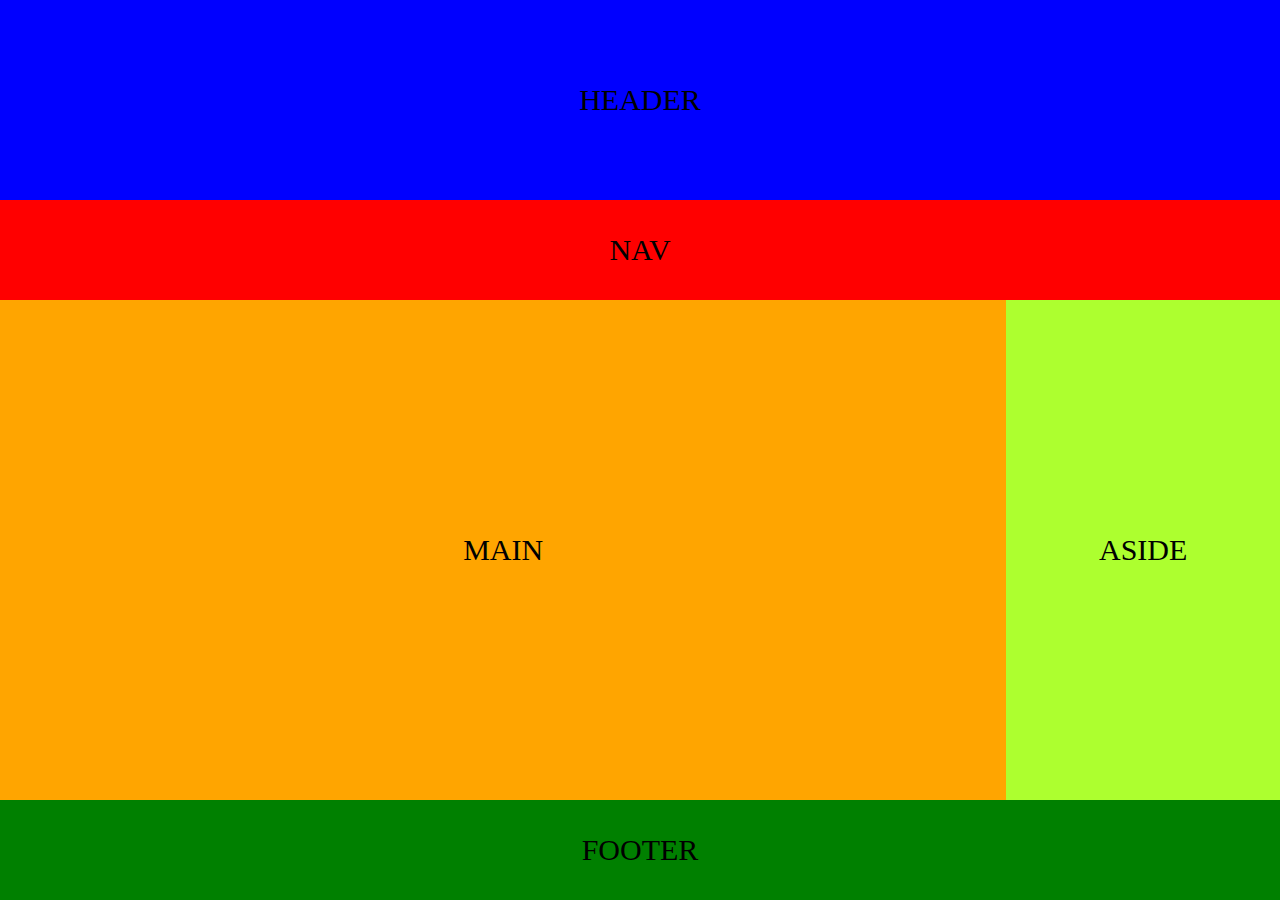
==== index.html @ ce47f61d "primer  commit" ====
<!DOCTYPE html>
<html lang="en">
<head>
    <meta charset="UTF-8">
    <meta name="viewport" content="width=device-width, initial-scale=1.0">
    <title>Document</title>
    <link rel="stylesheet" href="style.css">
</head>
<body>
    <header>
        <p>HEADER</p>
    </header>
    <nav>
        <p>NAV</p>
    </nav>
    <div>
        <main>
            <p>MAIN</p>
        </main>
        <aside>
            <p>ASIDE</p>
        </aside>
    </div>
    <footer>
        <p>FOOTER</p>
    </footer>
</body>
</html>
---- style.css ----
*{
    margin: 0;
    padding: 0;
}

body {
    height: 100vh;
    display: flex;
    flex-direction: column;
    font-size: 30px;
}

header {
    background-color: blue;
    height: 200px;
    display: flex;
    justify-content: center;
    align-items: center;
}

nav {
    background-color: red;
    height: 100px;
    display: flex;
    justify-content: center;
    align-items: center;
}

div {
    flex-grow: 1;
    display: flex;
}

main {
    background-color: orange;
    flex-grow: 5;
    display: flex;
    justify-content: center;
    align-items: center;
}

aside {
    background-color: greenyellow;
    flex-grow: 1;
    display: flex;
    justify-content: center;
    align-items: center;
}

footer {
    background-color: green;
    height: 100px;
    display: flex;
    justify-content: center;
    align-items: center;
}

@media (max-width:500px) {
    div {
        flex-direction: column;
    }
}
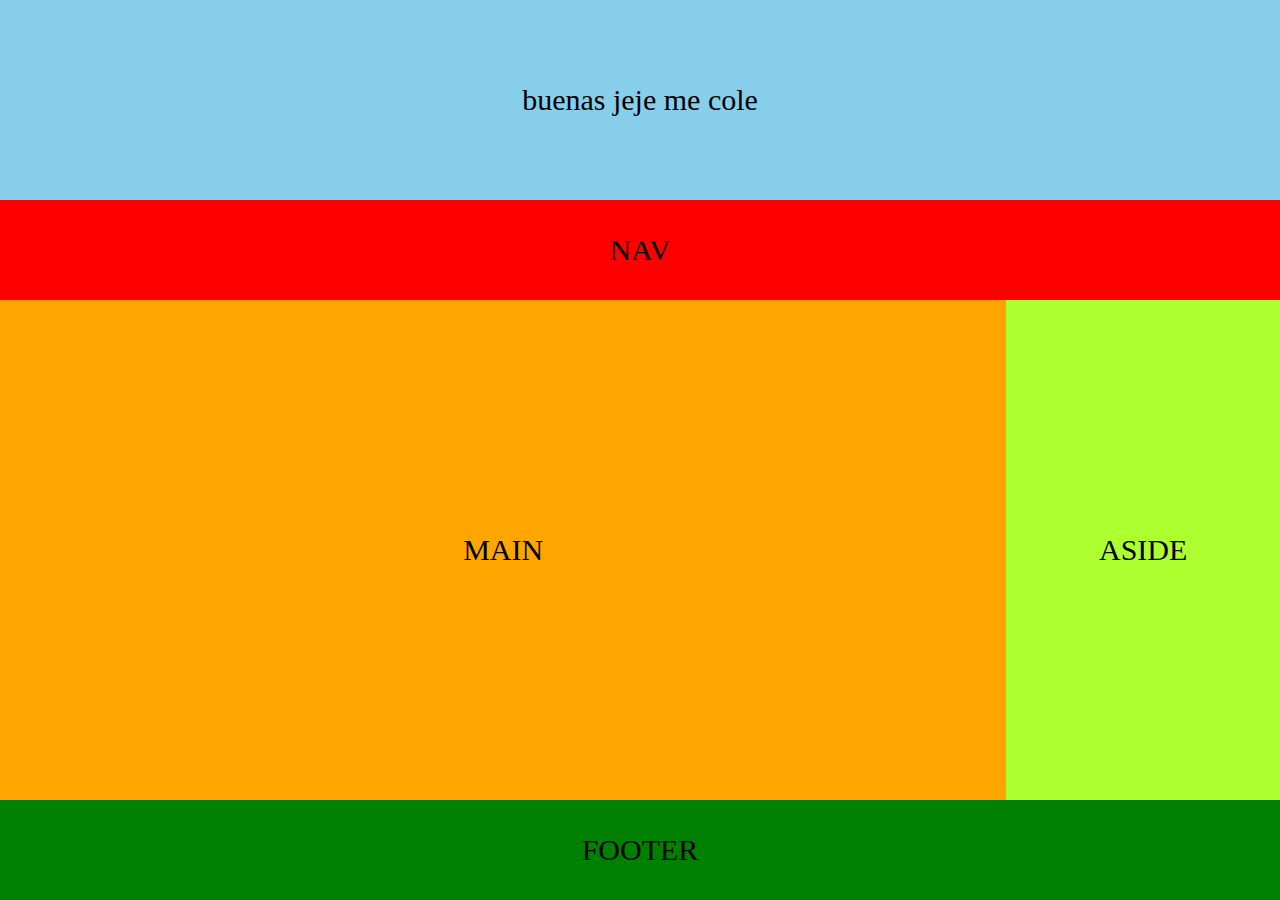
==== commit cb3dcc8b: "hice un cambio desde github" ====
--- a/index.html
+++ b/index.html
@@ -8,7 +8,7 @@
 </head>
 <body>
     <header>
-        <p>HEADER</p>
+        <p>buenas jeje me cole</p>
     </header>
     <nav>
         <p>NAV</p>
@@ -25,4 +25,4 @@
         <p>FOOTER</p>
     </footer>
 </body>
-</html>+</html>
--- a/style.css
+++ b/style.css
@@ -11,7 +11,7 @@
 }
 
 header {
-    background-color: blue;
+    background-color: skyblue;
     height: 200px;
     display: flex;
     justify-content: center;
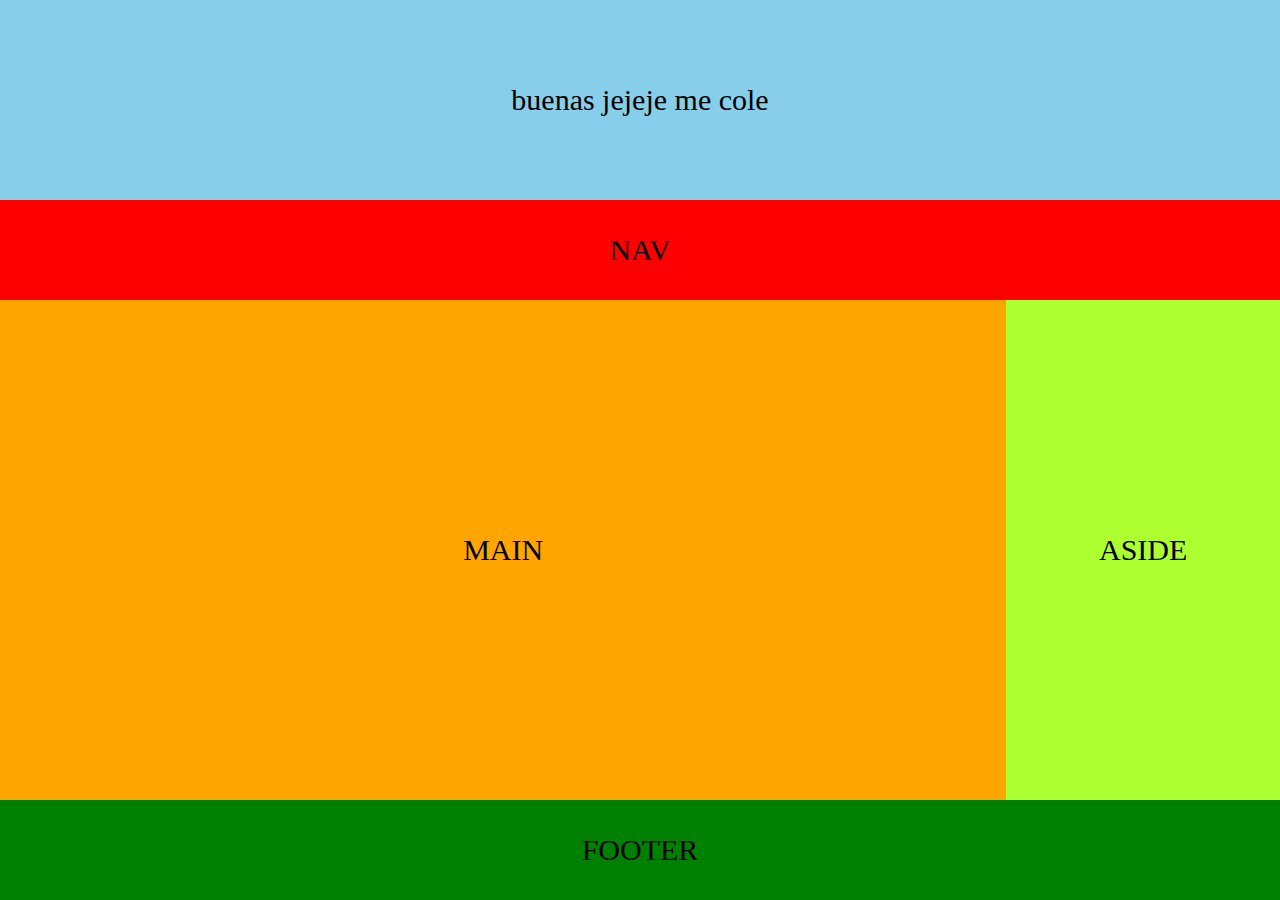
==== commit 55cc16bc: "cambio pequeño" ====
--- a/index.html
+++ b/index.html
@@ -8,7 +8,7 @@
 </head>
 <body>
     <header>
-        <p>buenas jeje me cole</p>
+        <p>buenas jejeje me cole</p>
     </header>
     <nav>
         <p>NAV</p>
